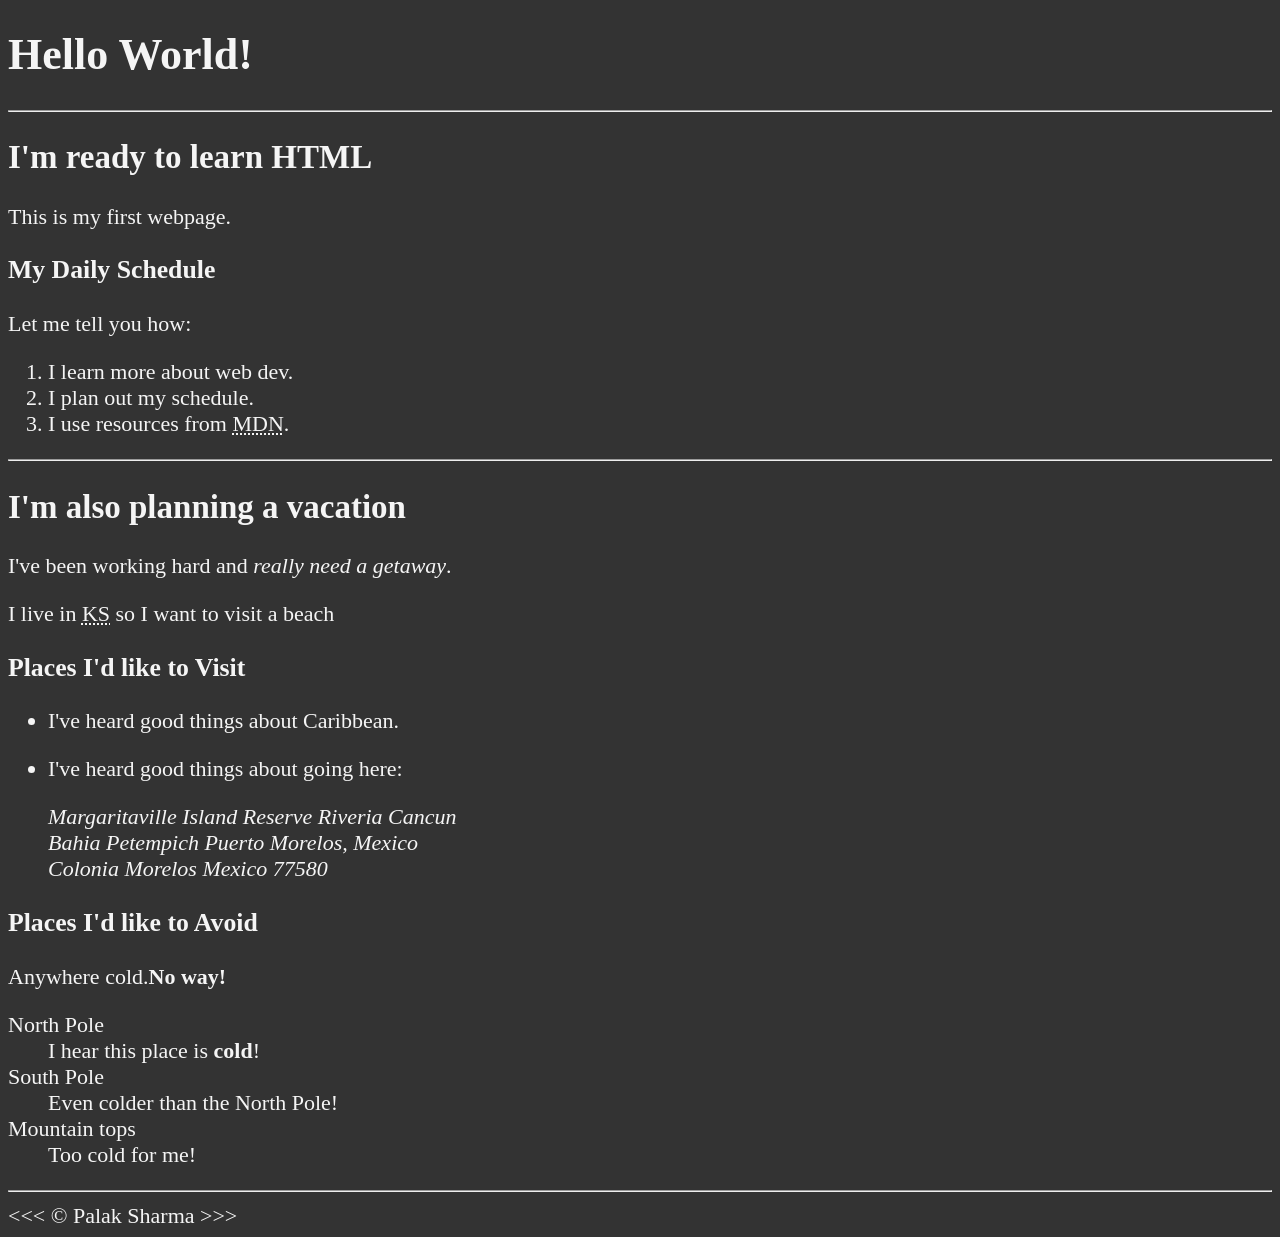
==== HTML/index.html @ f8878e55 "Add files via upload" ====
<!DOCTYPE html>
<html lang="en">

    <head>
        <meta charset="UTF-8">
        <meta name="author" content="Palak Sharma">
        <meta name="description" content="This page contains all the things I am learning how to create as I learn HTML.">
        <title>My First Web Page</title>
        <link rel="icon" href="html icon.png" type="image/x-icon">
        <link rel="stylesheet" href="main.css" type="text/css">
    </head>

    <body>
        <h1>Hello World!</h1>

        <hr>

        <h2>I'm ready to learn HTML</h2>
        <p>This is my first webpage.</p>
        
        <h3>My Daily Schedule</h3>
        <p>Let me tell you how: 
            <!--<br>&nbsp;&nbsp;&nbsp;... I learn more about web dev.
            <br>&nbsp;&nbsp;&nbsp;... I plan out my schedule.
            <br>&nbsp;&nbsp;&nbsp;... I use resources from <abbr title="Mozilla Developer Network"> MDN</abbr>.-->
            <ol>
                <li> I learn more about web dev.</li>
                <li> I plan out my schedule.</li>
                <li> I use resources from <abbr title="Mozilla Developer Network"> MDN</abbr>.</li>
            </ol> 
        </p>

        <hr>

        <h2>I'm also planning a vacation</h2>
        <p>I've been working hard and <em>really need a getaway</em>.</p>
        <p>I live in <abbr title="Kansas">KS</abbr> so I want to visit a beach</p>
        
        <h3>Places I'd like to Visit</h3>
        <ul>
            <li><p>I've heard good things about Caribbean.</p></li>
            <li>
                <p>I've heard good things about going here:</p>
            <address>
            Margaritaville Island Reserve Riveria Cancun
            <br> Bahia Petempich Puerto Morelos, Mexico
            <br> Colonia Morelos Mexico 77580
            </address>
            </li>
            </ul>

        <h3>Places I'd like to Avoid</h3>
        <p>Anywhere cold.<strong>No way!</strong></p>
        <dl>
            <dt>North Pole</dt>
            <dd>I hear this place is <strong> cold</strong>!</dd>
            
            <dt>South Pole</dt>
            <dd>Even colder than the North Pole!</dd>

            <dt>Mountain tops</dt>
            <dd>Too cold for me!</dd>
        </dl>


        <hr>
        &lt;&lt;&lt; &copy; Palak Sharma &gt;&gt;&gt;
    </body>
</html>
---- HTML/main.css ----
html {
    font-size: 22px;
}
body {
    background-color: #333;
    color: whitesmoke;
}
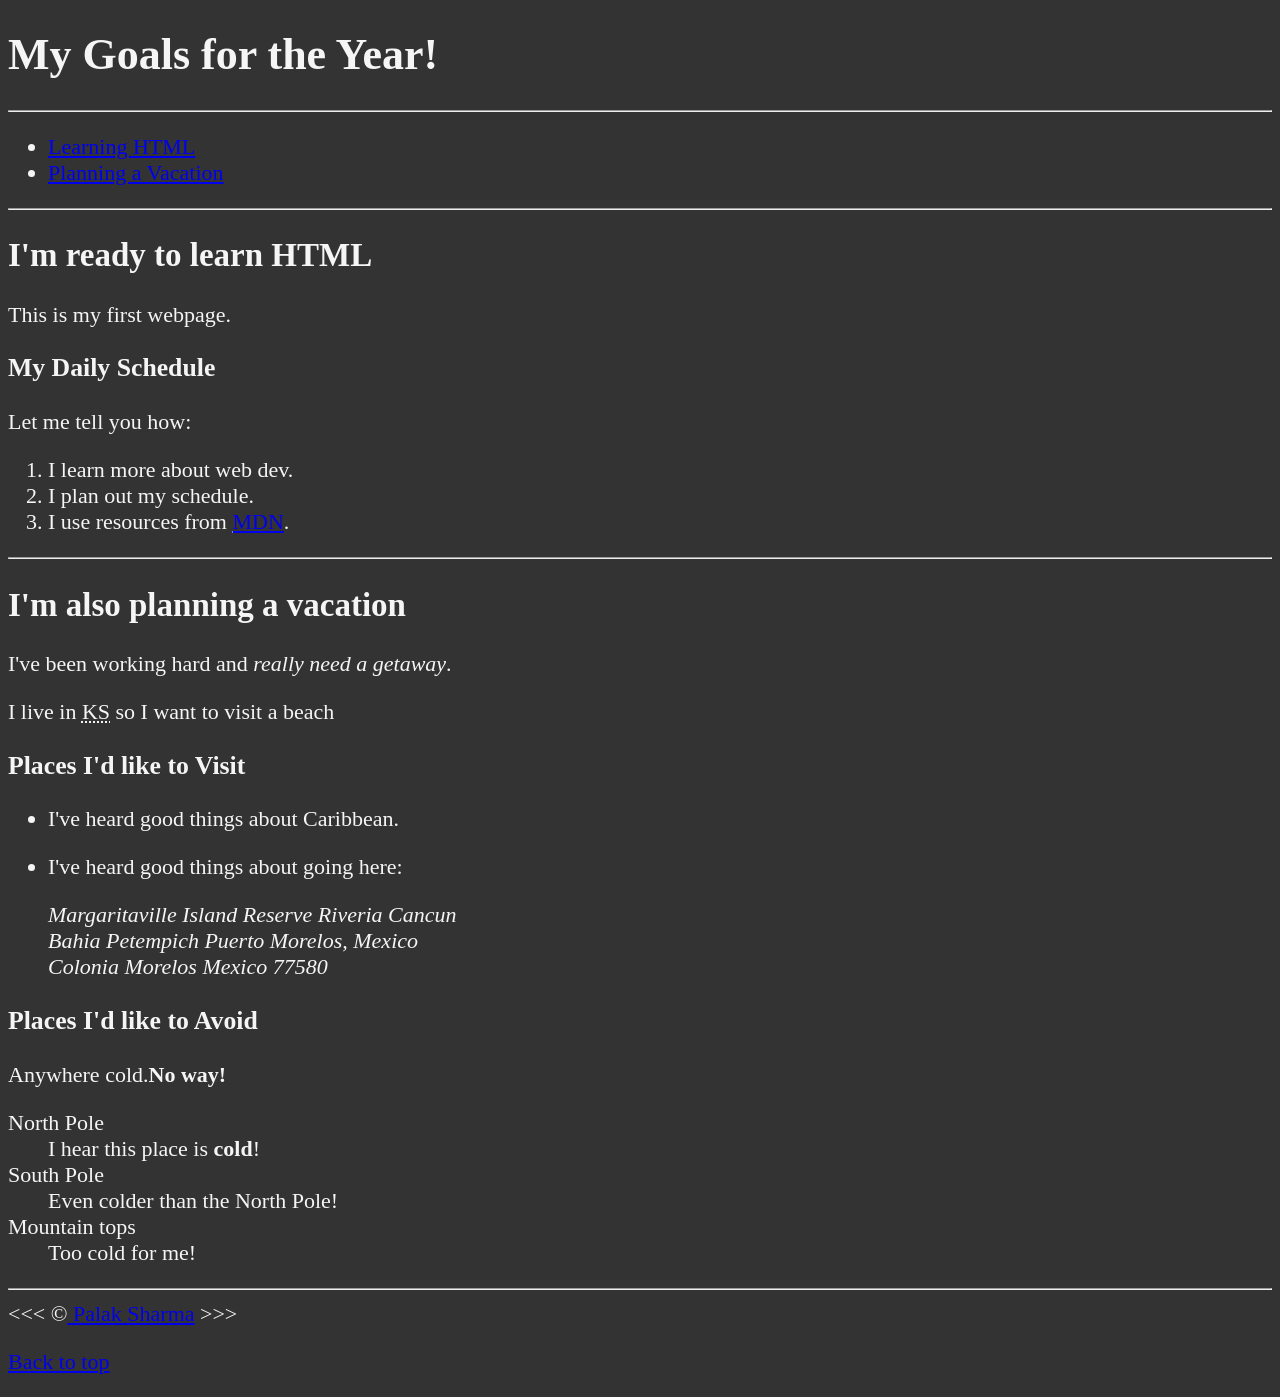
==== commit d6051d05: "index.html Updated the webpage structure and content, including navigation and sections for goals an" ====
--- a/HTML/index.html
+++ b/HTML/index.html
@@ -11,10 +11,24 @@
     </head>
 
     <body>
-        <h1>Hello World!</h1>
+        <h1>My Goals for the Year!</h1>
+
+        <hr>
+        <nav>
+            <ul>
+                <li>
+                    <a href="#html">Learning HTML</a>
+                </li>
+                <li>
+                    <a href="#vacation">Planning a Vacation</a>
+                </li>
+            </ul>
+        </nav>
+
 
         <hr>
 
+        <section id="html">
         <h2>I'm ready to learn HTML</h2>
         <p>This is my first webpage.</p>
         
@@ -26,11 +40,14 @@
             <ol>
                 <li> I learn more about web dev.</li>
                 <li> I plan out my schedule.</li>
-                <li> I use resources from <abbr title="Mozilla Developer Network"> MDN</abbr>.</li>
+                <li> I use resources from <abbr title="Mozilla Developer Network"> 
+                    <a href="https://developer.mozilla.org/">MDN</a></abbr>.</li>
             </ol> 
+        </section>
         </p>
 
         <hr>
+        <section id="vacation">
 
         <h2>I'm also planning a vacation</h2>
         <p>I've been working hard and <em>really need a getaway</em>.</p>
@@ -61,9 +78,13 @@
             <dt>Mountain tops</dt>
             <dd>Too cold for me!</dd>
         </dl>
+        </section>
 
 
         <hr>
-        &lt;&lt;&lt; &copy; Palak Sharma &gt;&gt;&gt;
+        &lt;&lt;&lt; &copy;<a href="about.html"> Palak Sharma</a> &gt;&gt;&gt;
+        <p>
+            <a href="#">Back to top</a>
+        </p>
     </body>
-</html>+</html>
